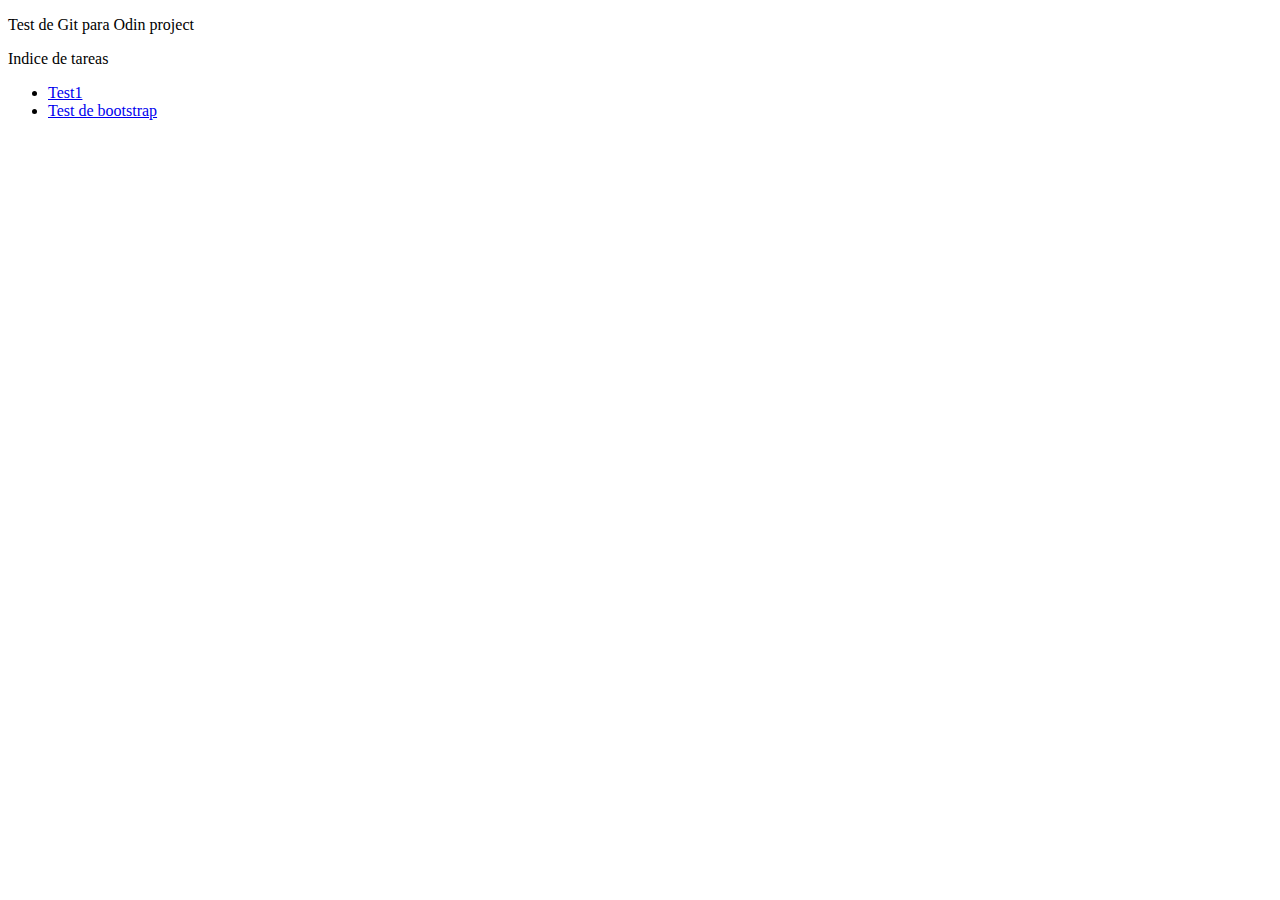
==== index.html @ c66805c2 "Test de Bootstrap" ====
<!doctype html>
<html lang="en">
<head>
    <meta charset="UTF-8">
    <meta name="viewport" content="width=device-width, initial-scale=1">
    <title>Proyecto Odin2</title>
</head>
<body>
<p>Test de Git para Odin project</p>
<p>Indice de tareas</p>
<ul>
    <li><a href="test1.html">Test1</a></li>
    <li><a href="./TestBootStrap.html">Test de bootstrap</a> </li>
</ul>
</body>
</html>
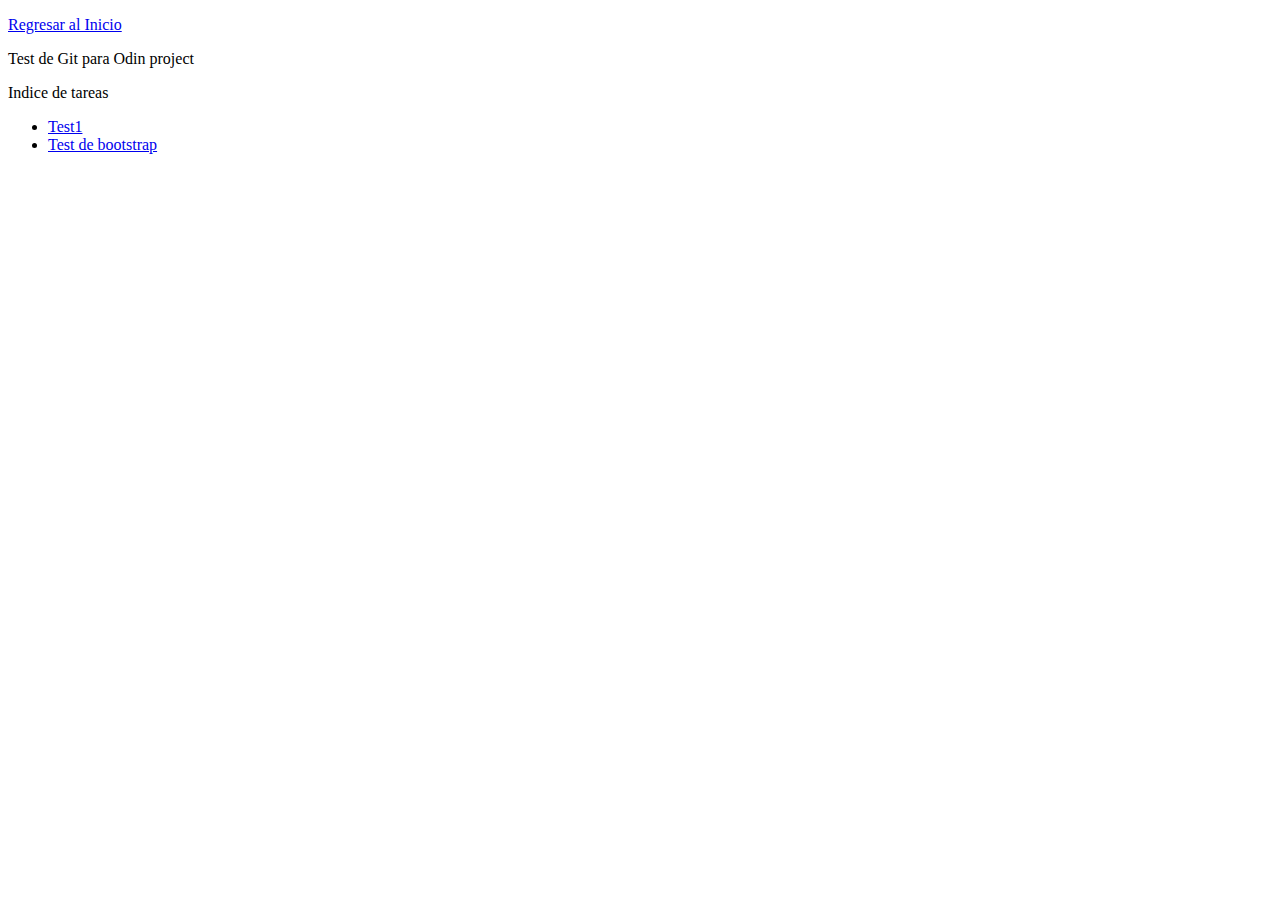
==== commit 337180a5: "Agregar regresar al index" ====
--- a/index.html
+++ b/index.html
@@ -4,12 +4,15 @@
     <meta charset="UTF-8">
     <meta name="viewport" content="width=device-width, initial-scale=1">
     <title>Proyecto Odin2</title>
+    <script src="https://cdn.jsdelivr.net/npm/@popperjs/core@2.11.8/dist/umd/popper.min.js" integrity="sha384-I7E8VVD/ismYTF4hNIPjVp/Zjvgyol6VFvRkX/vR+Vc4jQkC+hVqc2pM8ODewa9r" crossorigin="anonymous"></script>
+    <script src="https://cdn.jsdelivr.net/npm/bootstrap@5.3.3/dist/js/bootstrap.min.js" integrity="sha384-0pUGZvbkm6XF6gxjEnlmuGrJXVbNuzT9qBBavbLwCsOGabYfZo0T0to5eqruptLy" crossorigin="anonymous"></script>
 </head>
 <body>
+<p><a href="./index.html"> Regresar al Inicio</a></p>
 <p>Test de Git para Odin project</p>
 <p>Indice de tareas</p>
 <ul>
-    <li><a href="test1.html">Test1</a></li>
+    <li><a href="./test1.html">Test1</a></li>
     <li><a href="./TestBootStrap.html">Test de bootstrap</a> </li>
 </ul>
 </body>
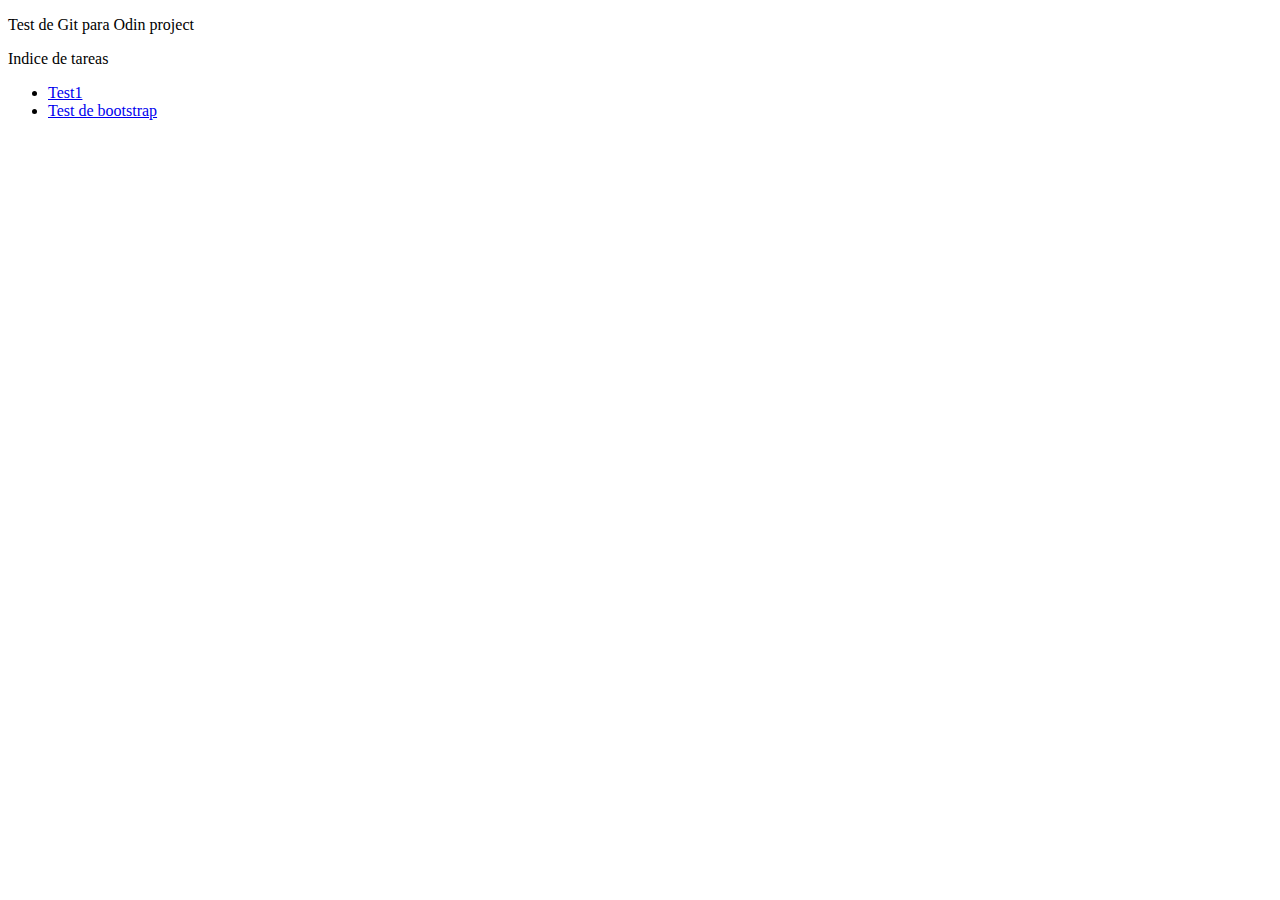
==== commit 83ef80fa: "Fix en index" ====
--- a/index.html
+++ b/index.html
@@ -8,7 +8,6 @@
     <script src="https://cdn.jsdelivr.net/npm/bootstrap@5.3.3/dist/js/bootstrap.min.js" integrity="sha384-0pUGZvbkm6XF6gxjEnlmuGrJXVbNuzT9qBBavbLwCsOGabYfZo0T0to5eqruptLy" crossorigin="anonymous"></script>
 </head>
 <body>
-<p><a href="./index.html"> Regresar al Inicio</a></p>
 <p>Test de Git para Odin project</p>
 <p>Indice de tareas</p>
 <ul>
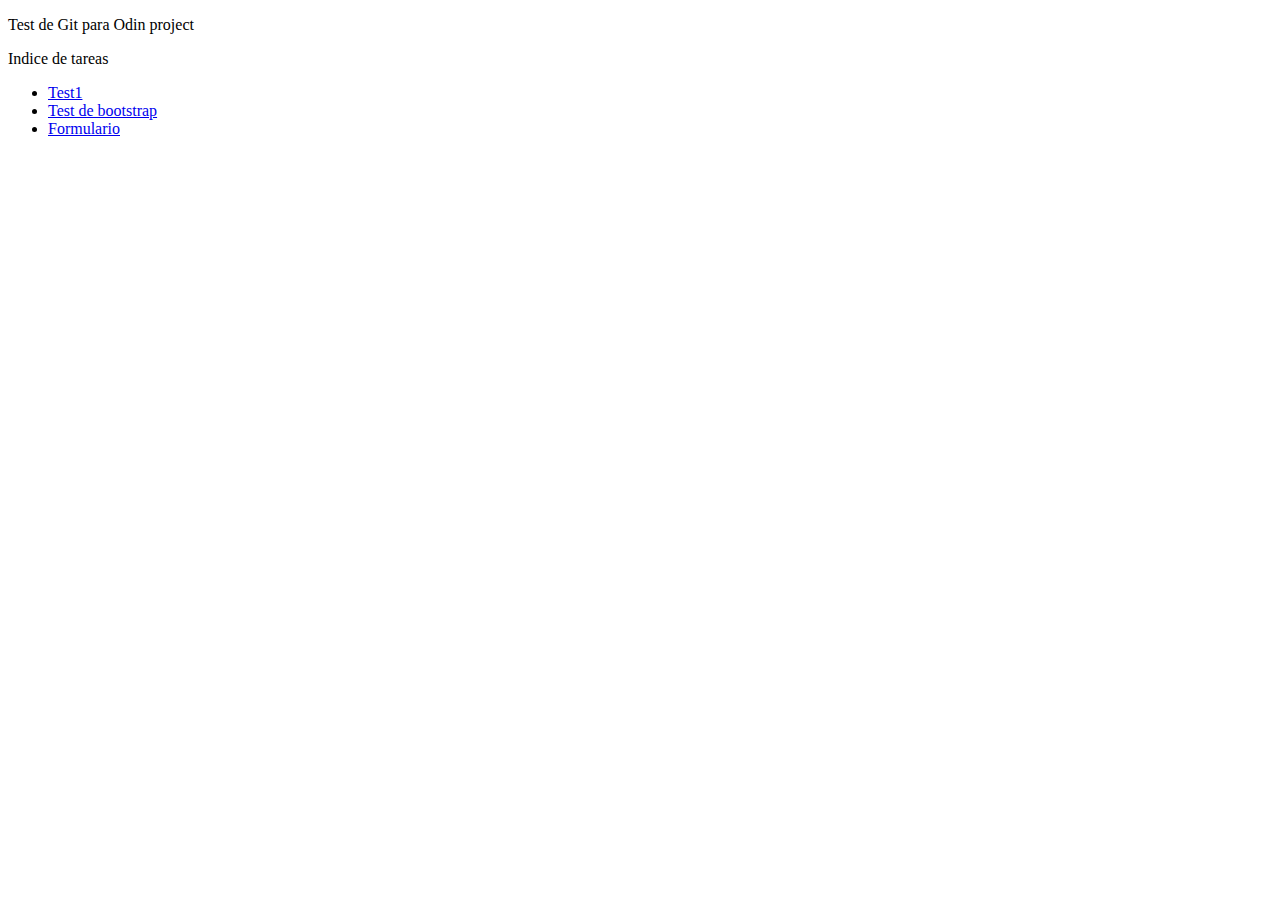
==== commit 0d7f8bcc: "Agregando formulario" ====
--- a/index.html
+++ b/index.html
@@ -13,6 +13,7 @@
 <ul>
     <li><a href="./test1.html">Test1</a></li>
     <li><a href="./TestBootStrap.html">Test de bootstrap</a> </li>
+    <li><a href="./formulario.html">Formulario</a> </li>
 </ul>
 </body>
 </html>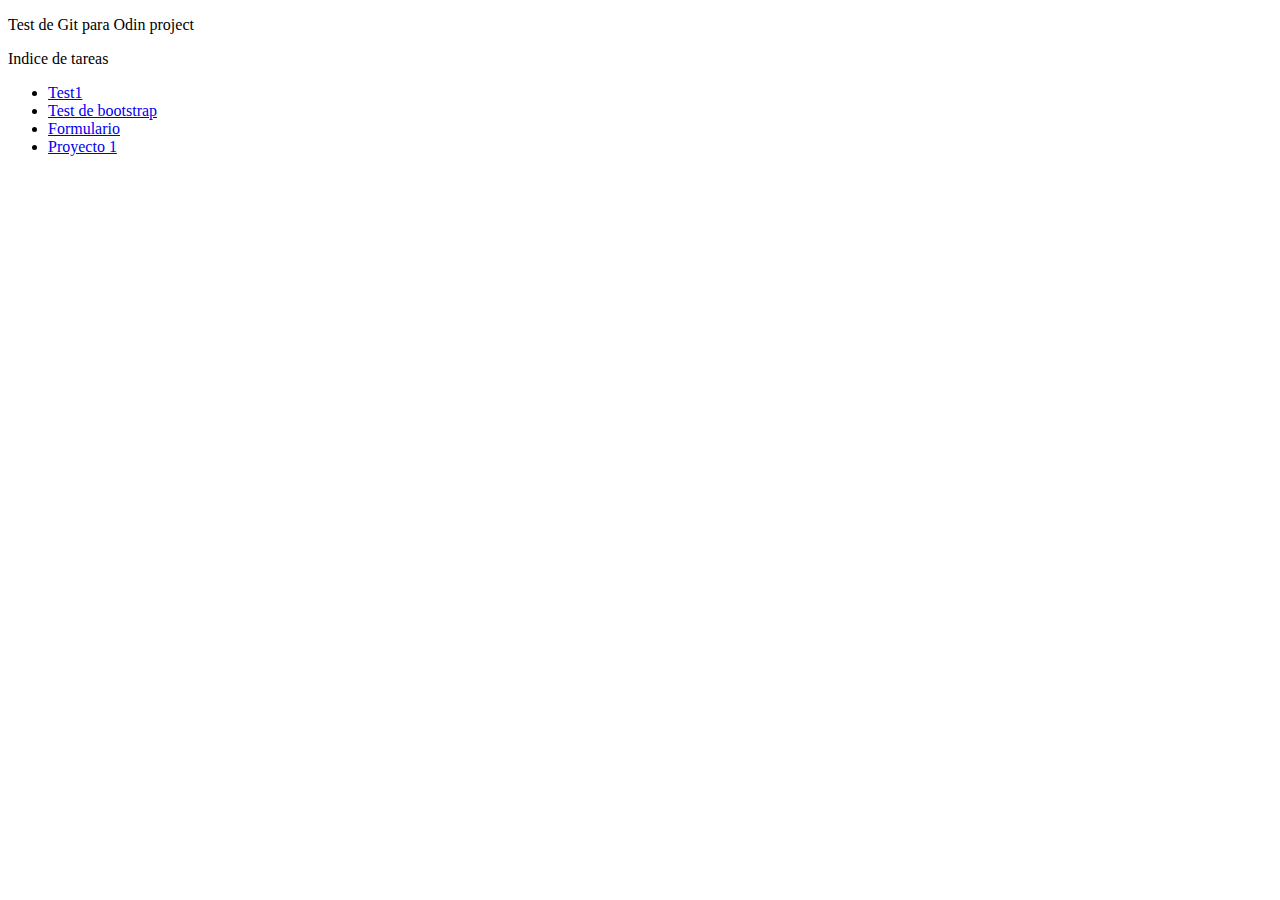
==== commit 3408709d: "Primer proyecto" ====
--- a/index.html
+++ b/index.html
@@ -14,6 +14,7 @@
     <li><a href="./test1.html">Test1</a></li>
     <li><a href="./TestBootStrap.html">Test de bootstrap</a> </li>
     <li><a href="./formulario.html">Formulario</a> </li>
+    <li><a href="./proyecto1">Proyecto 1</a></li>
 </ul>
 </body>
 </html>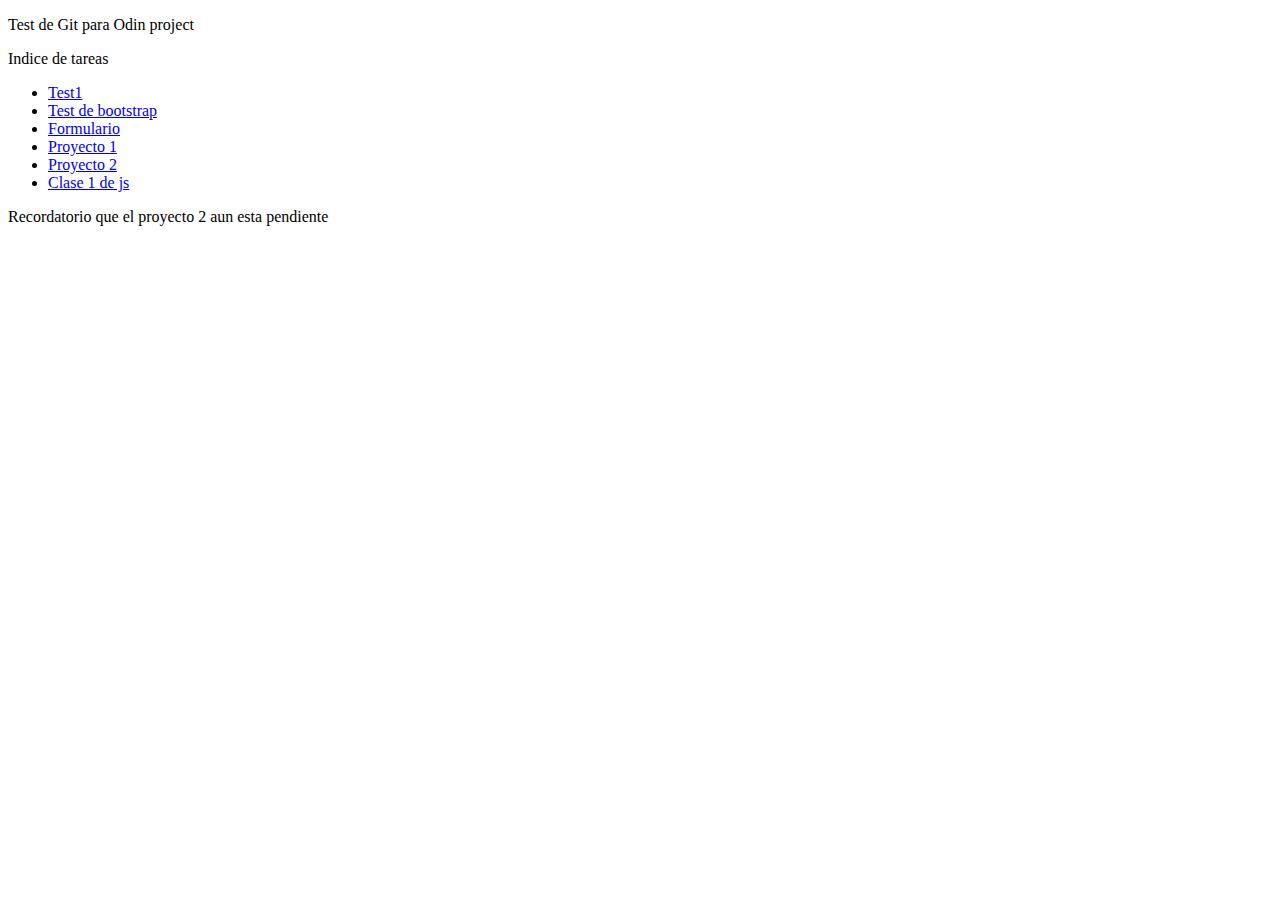
==== commit b0c0a2eb: "Creando ambiente para js" ====
--- a/index.html
+++ b/index.html
@@ -14,7 +14,10 @@
     <li><a href="./test1.html">Test1</a></li>
     <li><a href="./TestBootStrap.html">Test de bootstrap</a> </li>
     <li><a href="./formulario.html">Formulario</a> </li>
-    <li><a href="./proyecto1">Proyecto 1</a></li>
+    <li><a href="./proyecto1.html">Proyecto 1</a></li>
+    <li><a href="./proyecto2.html">Proyecto 2</a> </li>
+    <li><a href="./clase1js.html" >Clase 1 de js</a></li>
 </ul>
+<p>Recordatorio que el proyecto 2 aun esta pendiente</p>
 </body>
 </html>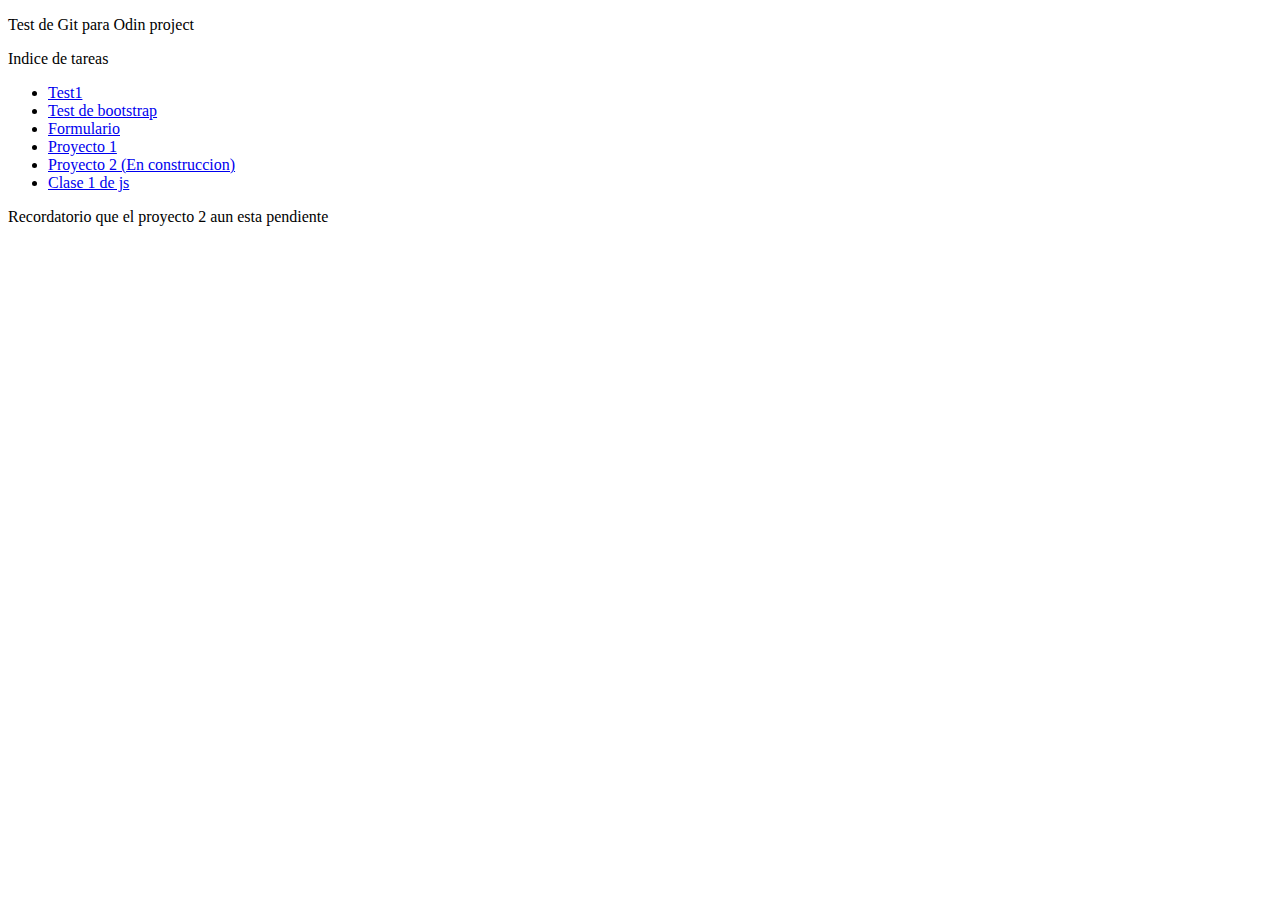
==== commit f046d6b4: "Alerta del proyecto 2, en construccion" ====
--- a/index.html
+++ b/index.html
@@ -15,7 +15,7 @@
     <li><a href="./TestBootStrap.html">Test de bootstrap</a> </li>
     <li><a href="./formulario.html">Formulario</a> </li>
     <li><a href="./proyecto1.html">Proyecto 1</a></li>
-    <li><a href="./proyecto2.html">Proyecto 2</a> </li>
+    <li><a href="./proyecto2.html">Proyecto 2 (En construccion) </a> </li>
     <li><a href="./clase1js.html" >Clase 1 de js</a></li>
 </ul>
 <p>Recordatorio que el proyecto 2 aun esta pendiente</p>
